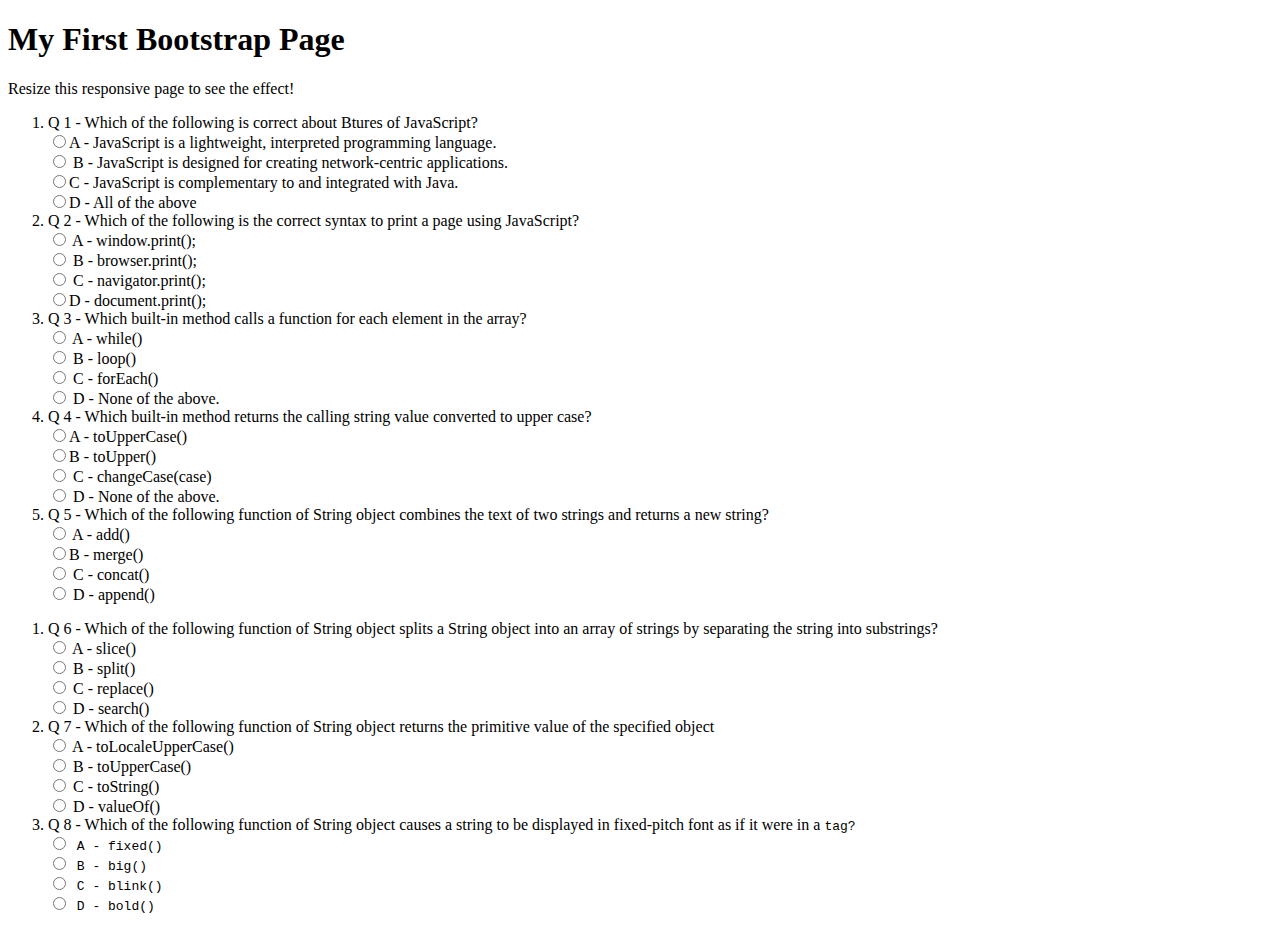
==== quiz/index.html @ 054df9fc "message" ====
<!DOCTYPE html>
<html>
  <head>
    <link href="css/bootstrap.css" rel="stylesheet" type="text/css" />
    <link href="css/style.css" rel="stylesheet" type="text/css" />
    <script
      src="https://code.jquery.com/jquery-3.3.1.min.js"
      integrity="sha256-FgpCb/KJQlLNfOu91ta32o/NMZxltwRo8QtmkMRdAu8="
      crossorigin="anonymous"
    ></script>
    <script src="js/script.js"></script>
    <title>QUIZ-BOARD</title>
  </head>
  <body>

    <div class="jumbotron text-center">
        <h1>My First Bootstrap Page</h1>
        <p>Resize this responsive page to see the effect!</p>
    </div>
    <div class="container cont">

        <form id="form">
            <div class="row">

                <div class="col-md-6">
                    <div class="">
                        <ol>
                                <li> Q 1 - Which of the following is correct about Btures of JavaScript?</li>
                                <input type="radio" name="question0" value="A" required>A - JavaScript is a lightweight, interpreted programming language.<br>
                                <input type="radio" name="question0" value="B"> B - JavaScript is designed for creating network-centric applications.<br>
                                <input type="radio" name="question0" value="C">C - JavaScript is complementary to and integrated with Java.<br>
                                <input type="radio" name="question0" value="D">D - All of the above
                                <li> Q 2 - Which of the following is the correct syntax to print a page using JavaScript?</li>
                                <input type="radio" name="question1" value="A" required> A - window.print();<br>
                                <input type="radio" name="question1" value="B"> B - browser.print();<br>
                                <input type="radio" name="question1" value="C"> C - navigator.print();<br>
                                <input type="radio" name="question1" value="D">D - document.print();
                                <li> Q 3 - Which built-in method calls a function for each element in the array?</li>
                                <input type="radio" name="question2" value="A" required> A - while()<br>
                                <input type="radio" name="question2" value="B"> B - loop()<br>
                                <input type="radio" name="question2" value="C"> C - forEach()<br>
                                <input type="radio" name="question2" value="D"> D - None of the above.
                                <li>Q 4 - Which built-in method returns the calling string value converted to upper case?</li>
                                <input type="radio" name="question3" value="A" required>A - toUpperCase()<br>
                            <input type="radio" name="question3" value="B">B - toUpper()<br>
                            <input type="radio" name="question3" value="C"> C - changeCase(case)<br>
                            <input type="radio" name="question3" value="D"> D - None of the above.
                            <li>Q 5 - Which of the following function of String object combines the text of two strings and returns a new string?</li>
                            <input type="radio" name="question4" value="A" required> A - add()<br>
                            <input type="radio" name="question4" value="B">B - merge()<br>
                            <input type="radio" name="question4" value="C"> C - concat()<br>
                            <input type="radio" name="question4" value="D"> D - append()
                        </ol>
                    </div>
                </div>
                <div class="col-md-6">
                    <div>
                        <ol>
                                <li>Q 6 - Which of the following function of String object splits a String object into an array of strings by separating the string into substrings?</li>
                                <input type="radio" name="question5" value="A" required> A - slice()<br>
                                <input type="radio" name="question5" value="B"> B - split()<br>
                                <input type="radio" name="question5" value="C"> C - replace()<br>
                                <input type="radio" name="question5" value="D"> D - search()
                                <li>Q 7 - Which of the following function of String object returns the primitive value of the specified object</li>
                            <input type="radio" name="question6" value="A" required> A - toLocaleUpperCase()<br>
                            <input type="radio" name="question6" value="B"> B - toUpperCase()<br>
                            <input type="radio" name="question6" value="C"> C - toString() <br>
                            <input type="radio" name="question6" value="D"> D - valueOf()
                            <li>Q 8 - Which of the following function of String object causes a string to be displayed in fixed-pitch font as if it were in a <tt> tag?</li>
                                <input type="radio" name="question7" value="A" required> A - fixed()<br>
                               <input type="radio" name="question7" value="B"> B - big()<br>
                               <input type="radio" name="question7" value="C"> C - blink()<br>
                               <input type="radio" name="question7" value="D"> D - bold()
</html>
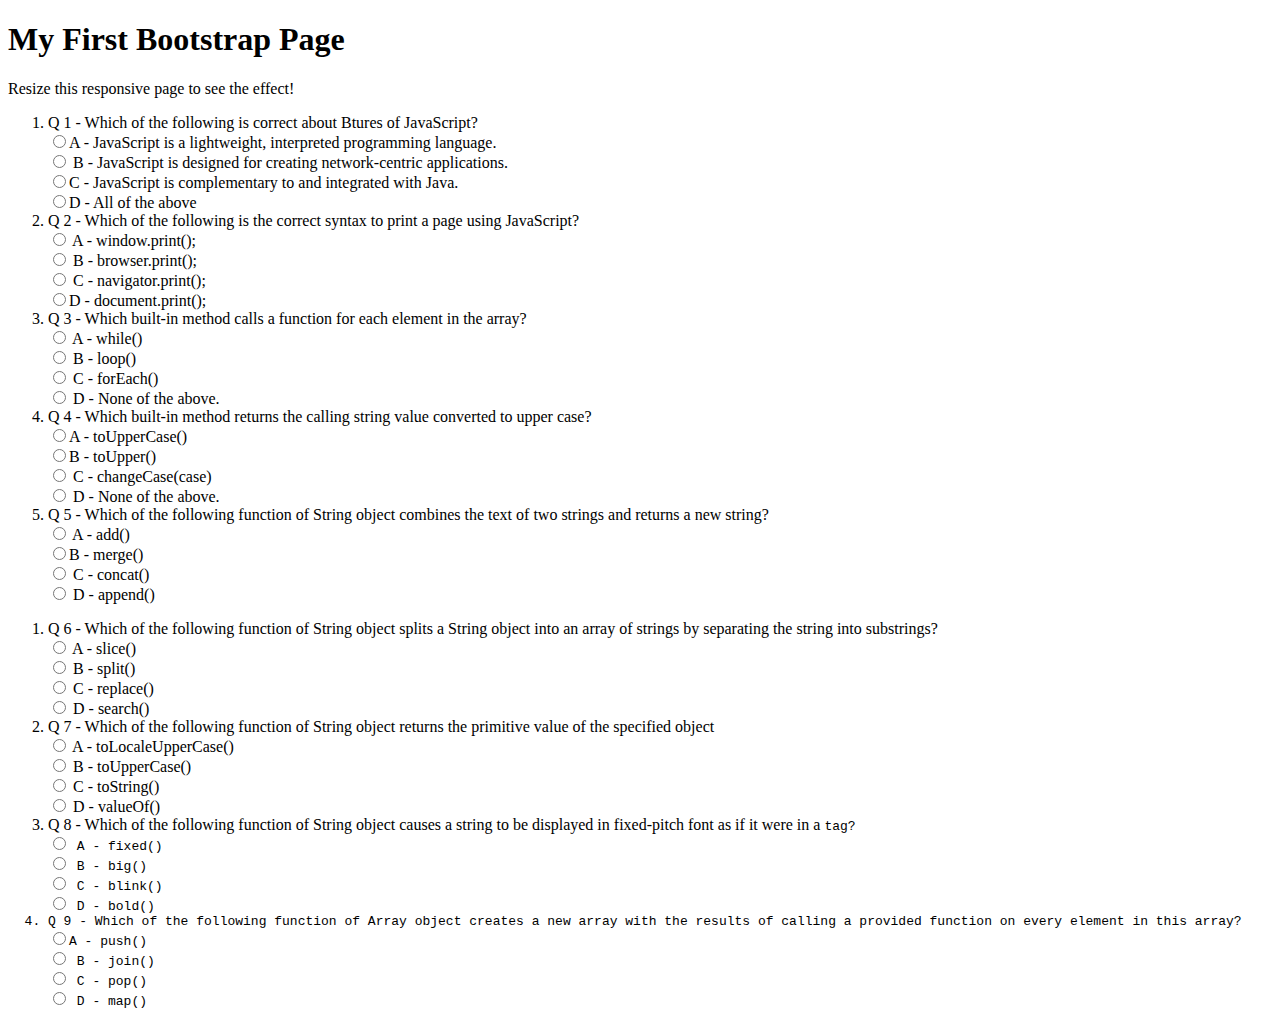
==== commit c0f9a0e2: "message" ====
--- a/quiz/index.html
+++ b/quiz/index.html
@@ -71,4 +71,12 @@
                                <input type="radio" name="question7" value="B"> B - big()<br>
                                <input type="radio" name="question7" value="C"> C - blink()<br>
                                <input type="radio" name="question7" value="D"> D - bold()
+                               <li>Q 9 - Which of the following function of Array object creates a new array with the results
+                                    of
+                                    calling a provided
+                                    function on every element in this array?</li>
+                                    <input type="radio" name="question8" value="A" required>A - push()<br>
+                                    <input type="radio" name="question8" value="B"> B - join()<br>
+                                    <input type="radio" name="question8" value="C"> C - pop()<br>
+                                <input type="radio" name="question8" value="D"> D - map()
 </html>
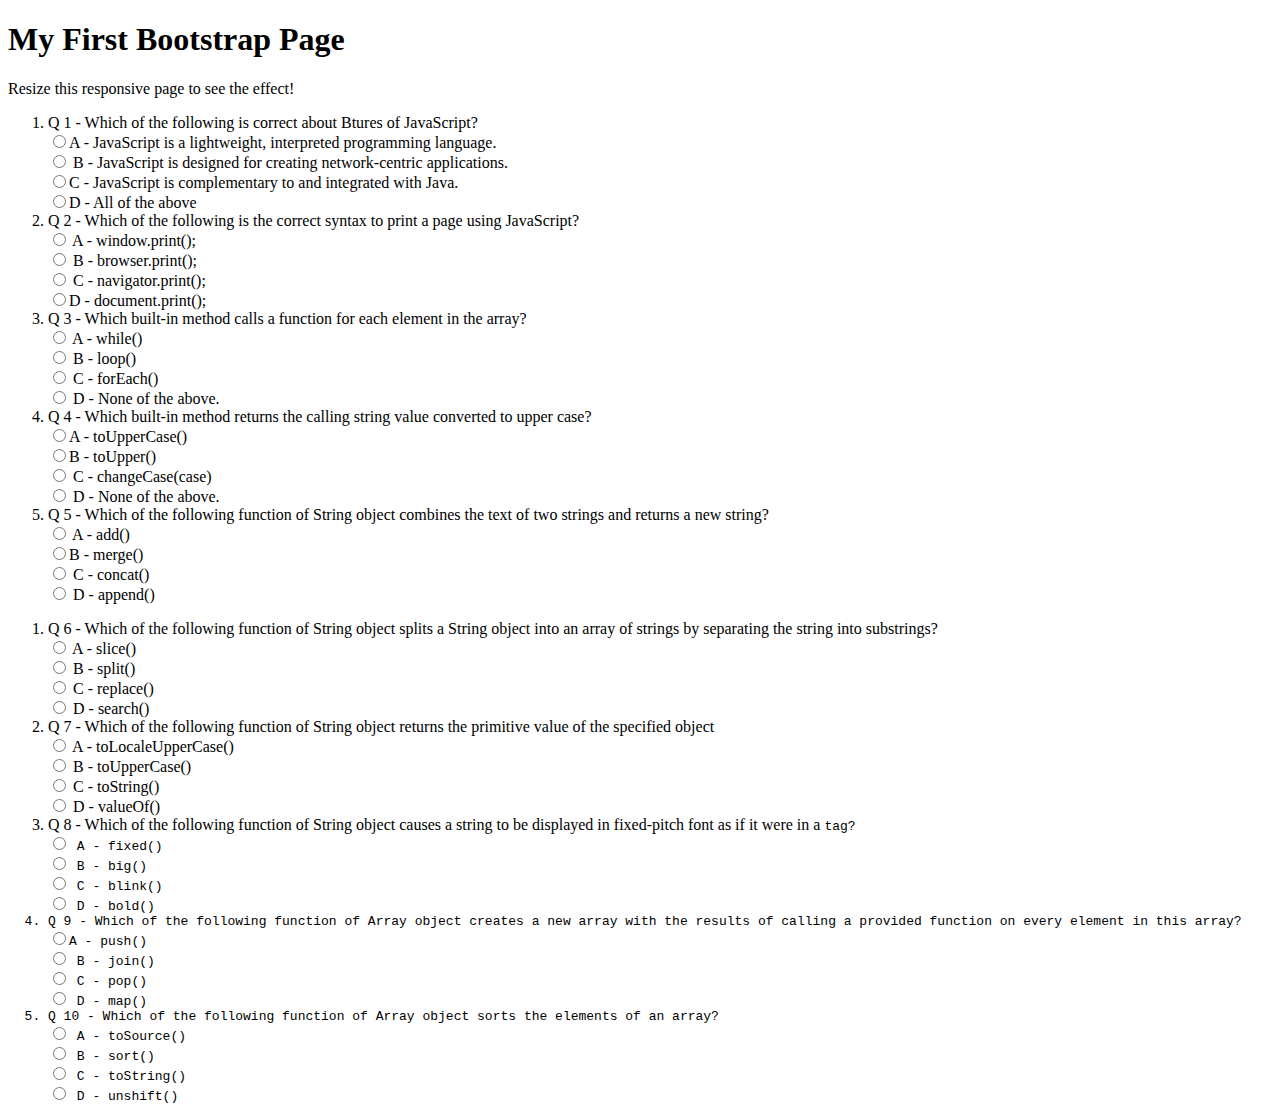
==== commit 6321a848: "message" ====
--- a/quiz/index.html
+++ b/quiz/index.html
@@ -79,4 +79,9 @@
                                     <input type="radio" name="question8" value="B"> B - join()<br>
                                     <input type="radio" name="question8" value="C"> C - pop()<br>
                                 <input type="radio" name="question8" value="D"> D - map()
+                                <li>Q 10 - Which of the following function of Array object sorts the elements of an array?</li>
+                                <input type="radio" name="question9" value="A" required> A - toSource()<br>
+                              <input type="radio" name="question9" value="B"> B - sort()<br>
+                                <input type="radio" name="question9" value="C"> C - toString()<br>
+                                 <input type="radio" name="question9" value="D"> D - unshift()
 </html>
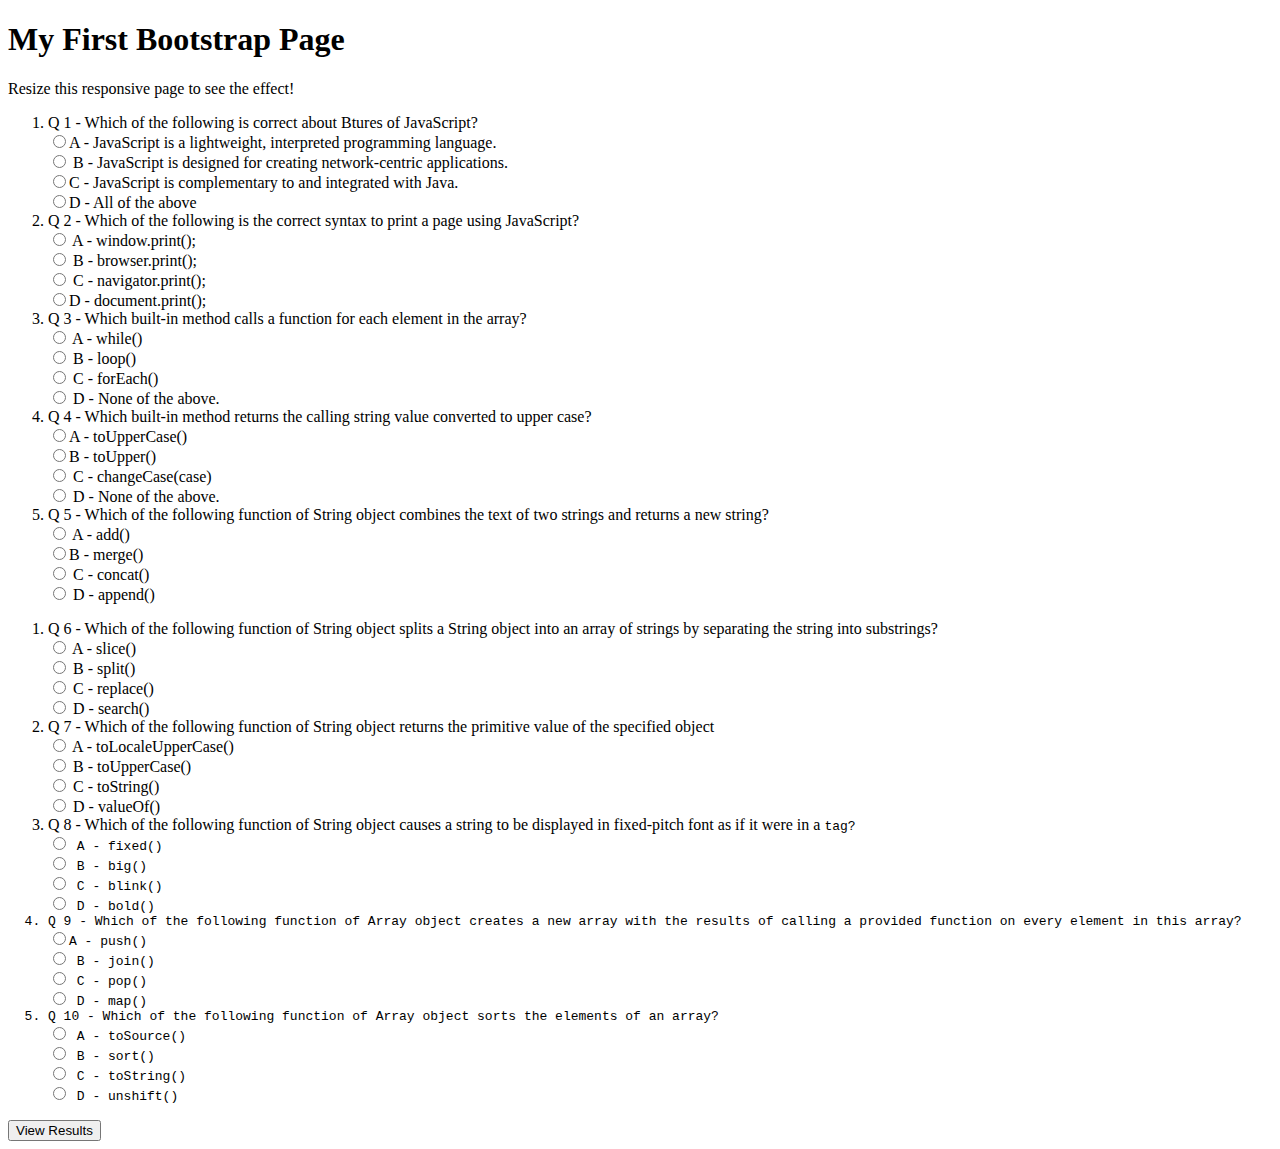
==== commit 789e6ed1: "hi" ====
--- a/quiz/index.html
+++ b/quiz/index.html
@@ -84,4 +84,11 @@
                               <input type="radio" name="question9" value="B"> B - sort()<br>
                                 <input type="radio" name="question9" value="C"> C - toString()<br>
                                  <input type="radio" name="question9" value="D"> D - unshift()
+                                </ol>
+                            </div>
+                        </div>
+                </div>
+                   
+            <button type="submit" onclick="myFunction()" >View Results</button>
+        </form>
 </html>
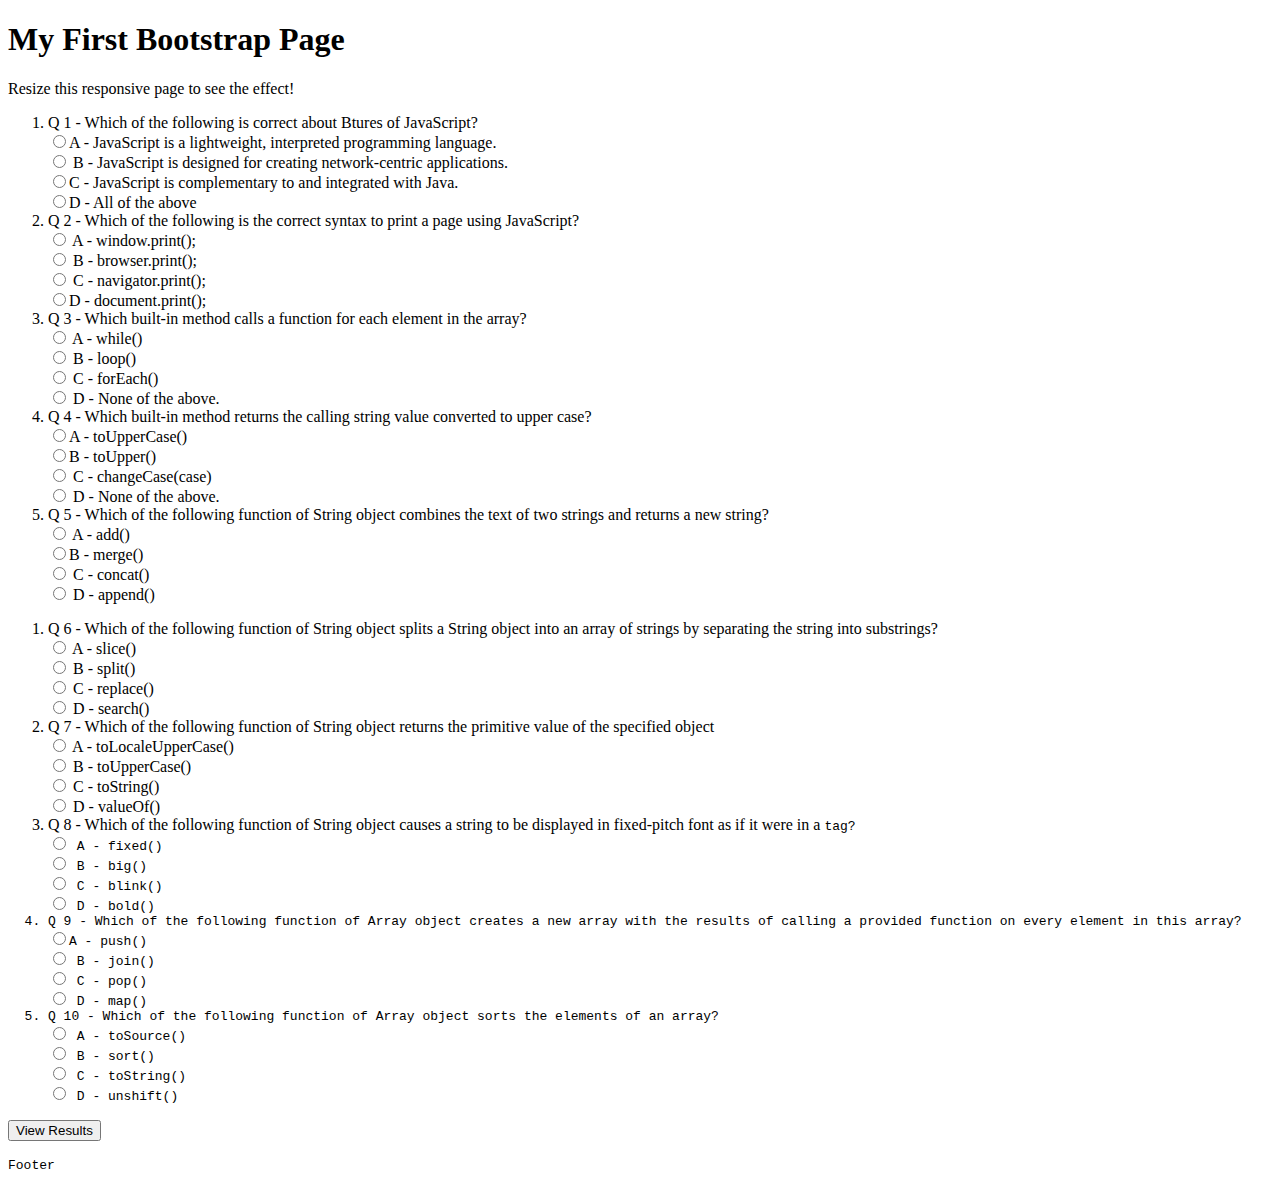
==== commit a1a437cd: "message" ====
--- a/quiz/index.html
+++ b/quiz/index.html
@@ -91,4 +91,15 @@
                    
             <button type="submit" onclick="myFunction()" >View Results</button>
         </form>
+        <div class="result">
+                <h1 id="marks"></h1>
+            </div>
+            <div class="footer">
+                <p>Footer</p>
+            </div>
+                   
+        </div>
+     </body>
+     
+     
 </html>
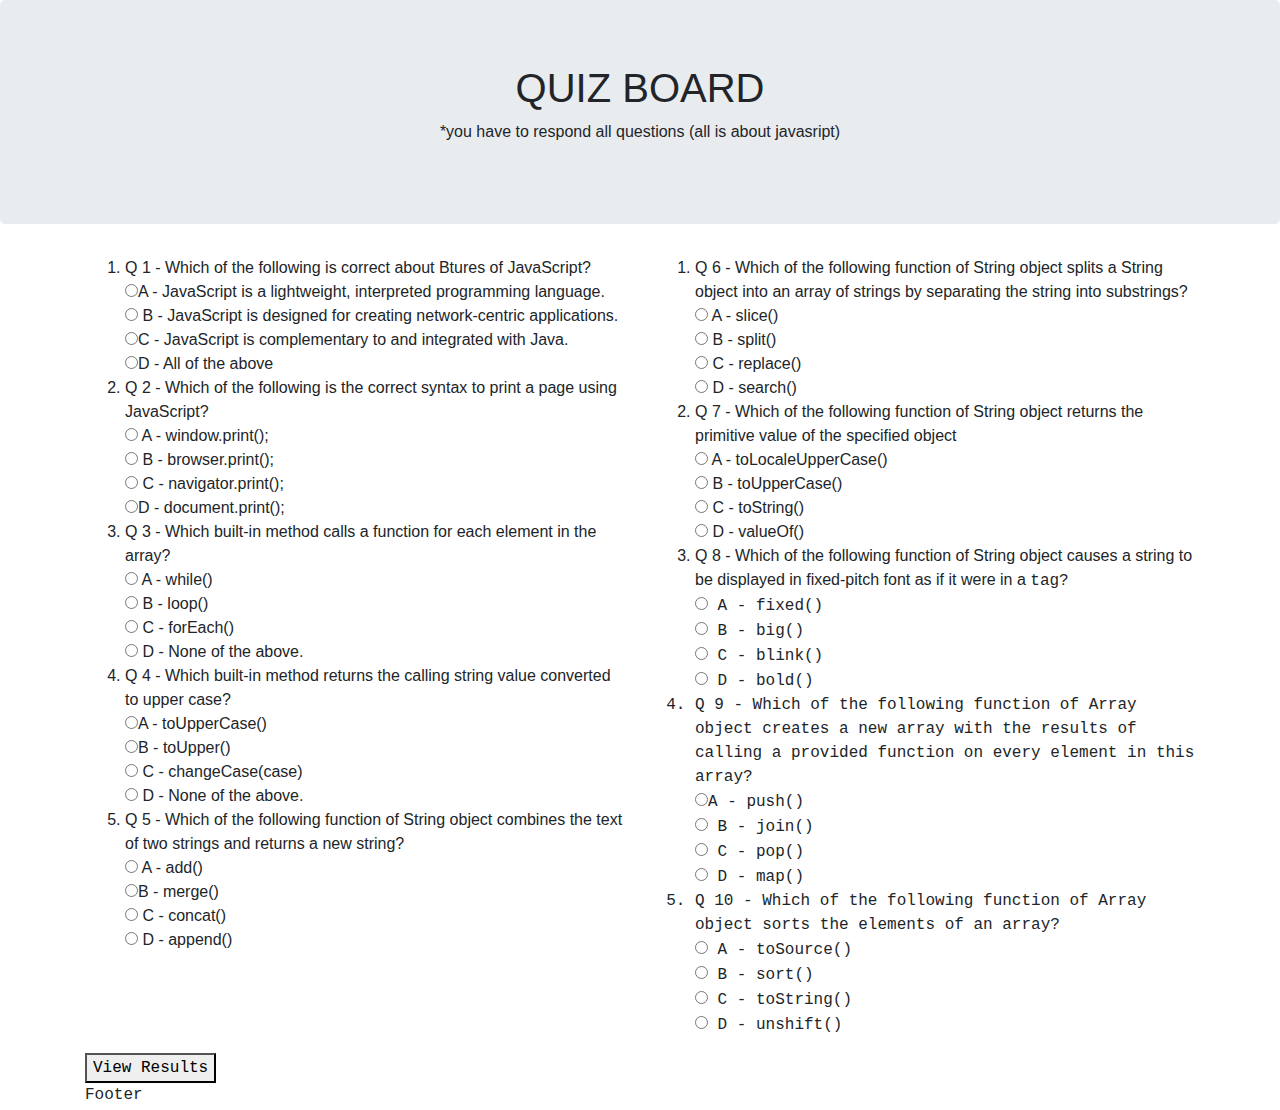
==== commit 033e6f89: "message" ====
--- a/quiz/index.html
+++ b/quiz/index.html
@@ -1,47 +1,47 @@
 <!DOCTYPE html>
 <html>
-  <head>
-    <link href="css/bootstrap.css" rel="stylesheet" type="text/css" />
-    <link href="css/style.css" rel="stylesheet" type="text/css" />
-    <script
-      src="https://code.jquery.com/jquery-3.3.1.min.js"
-      integrity="sha256-FgpCb/KJQlLNfOu91ta32o/NMZxltwRo8QtmkMRdAu8="
-      crossorigin="anonymous"
-    ></script>
+
+<head>
+    <link href="css/bootstrap.css" rel="stylesheet" type="text/css">
+    <link href="css/style.css" rel="stylesheet" type="text/css">
+    <script src="https://code.jquery.com/jquery-3.3.1.min.js" integrity="sha256-FgpCb/KJQlLNfOu91ta32o/NMZxltwRo8QtmkMRdAu8=" crossorigin="anonymous"></script>
     <script src="js/script.js"></script>
     <title>QUIZ-BOARD</title>
-  </head>
-  <body>
+</head>
+
+<body>
 
     <div class="jumbotron text-center">
-        <h1>My First Bootstrap Page</h1>
-        <p>Resize this responsive page to see the effect!</p>
+        <h1> QUIZ BOARD</h1>
+        <p>*you have to respond all questions (all is about javasript)</p>
     </div>
     <div class="container cont">
-
+        <div class="result">
+            <h1 id="marks"></h1>
+        </div>
         <form id="form">
             <div class="row">
 
                 <div class="col-md-6">
                     <div class="">
                         <ol>
-                                <li> Q 1 - Which of the following is correct about Btures of JavaScript?</li>
-                                <input type="radio" name="question0" value="A" required>A - JavaScript is a lightweight, interpreted programming language.<br>
-                                <input type="radio" name="question0" value="B"> B - JavaScript is designed for creating network-centric applications.<br>
-                                <input type="radio" name="question0" value="C">C - JavaScript is complementary to and integrated with Java.<br>
-                                <input type="radio" name="question0" value="D">D - All of the above
-                                <li> Q 2 - Which of the following is the correct syntax to print a page using JavaScript?</li>
-                                <input type="radio" name="question1" value="A" required> A - window.print();<br>
-                                <input type="radio" name="question1" value="B"> B - browser.print();<br>
-                                <input type="radio" name="question1" value="C"> C - navigator.print();<br>
-                                <input type="radio" name="question1" value="D">D - document.print();
-                                <li> Q 3 - Which built-in method calls a function for each element in the array?</li>
-                                <input type="radio" name="question2" value="A" required> A - while()<br>
-                                <input type="radio" name="question2" value="B"> B - loop()<br>
-                                <input type="radio" name="question2" value="C"> C - forEach()<br>
-                                <input type="radio" name="question2" value="D"> D - None of the above.
-                                <li>Q 4 - Which built-in method returns the calling string value converted to upper case?</li>
-                                <input type="radio" name="question3" value="A" required>A - toUpperCase()<br>
+                            <li> Q 1 - Which of the following is correct about Btures of JavaScript?</li>
+                            <input type="radio" name="question0" value="A" required>A - JavaScript is a lightweight, interpreted programming language.<br>
+                            <input type="radio" name="question0" value="B"> B - JavaScript is designed for creating network-centric applications.<br>
+                            <input type="radio" name="question0" value="C">C - JavaScript is complementary to and integrated with Java.<br>
+                            <input type="radio" name="question0" value="D">D - All of the above
+                            <li> Q 2 - Which of the following is the correct syntax to print a page using JavaScript?</li>
+                            <input type="radio" name="question1" value="A" required> A - window.print();<br>
+                            <input type="radio" name="question1" value="B"> B - browser.print();<br>
+                            <input type="radio" name="question1" value="C"> C - navigator.print();<br>
+                            <input type="radio" name="question1" value="D">D - document.print();
+                            <li> Q 3 - Which built-in method calls a function for each element in the array?</li>
+                            <input type="radio" name="question2" value="A" required> A - while()<br>
+                            <input type="radio" name="question2" value="B"> B - loop()<br>
+                            <input type="radio" name="question2" value="C"> C - forEach()<br>
+                            <input type="radio" name="question2" value="D"> D - None of the above.
+                            <li>Q 4 - Which built-in method returns the calling string value converted to upper case?</li>
+                            <input type="radio" name="question3" value="A" required>A - toUpperCase()<br>
                             <input type="radio" name="question3" value="B">B - toUpper()<br>
                             <input type="radio" name="question3" value="C"> C - changeCase(case)<br>
                             <input type="radio" name="question3" value="D"> D - None of the above.
@@ -56,50 +56,48 @@
                 <div class="col-md-6">
                     <div>
                         <ol>
-                                <li>Q 6 - Which of the following function of String object splits a String object into an array of strings by separating the string into substrings?</li>
-                                <input type="radio" name="question5" value="A" required> A - slice()<br>
-                                <input type="radio" name="question5" value="B"> B - split()<br>
-                                <input type="radio" name="question5" value="C"> C - replace()<br>
-                                <input type="radio" name="question5" value="D"> D - search()
-                                <li>Q 7 - Which of the following function of String object returns the primitive value of the specified object</li>
+
+                            <li>Q 6 - Which of the following function of String object splits a String object into an array of strings by separating the string into substrings?</li>
+                            <input type="radio" name="question5" value="A" required> A - slice()<br>
+                            <input type="radio" name="question5" value="B"> B - split()<br>
+                            <input type="radio" name="question5" value="C"> C - replace()<br>
+                            <input type="radio" name="question5" value="D"> D - search()
+                            <li>Q 7 - Which of the following function of String object returns the primitive value of the specified object</li>
                             <input type="radio" name="question6" value="A" required> A - toLocaleUpperCase()<br>
                             <input type="radio" name="question6" value="B"> B - toUpperCase()<br>
                             <input type="radio" name="question6" value="C"> C - toString() <br>
                             <input type="radio" name="question6" value="D"> D - valueOf()
                             <li>Q 8 - Which of the following function of String object causes a string to be displayed in fixed-pitch font as if it were in a <tt> tag?</li>
-                                <input type="radio" name="question7" value="A" required> A - fixed()<br>
+                               <input type="radio" name="question7" value="A" required> A - fixed()<br>
                                <input type="radio" name="question7" value="B"> B - big()<br>
                                <input type="radio" name="question7" value="C"> C - blink()<br>
                                <input type="radio" name="question7" value="D"> D - bold()
                                <li>Q 9 - Which of the following function of Array object creates a new array with the results
-                                    of
-                                    calling a provided
-                                    function on every element in this array?</li>
-                                    <input type="radio" name="question8" value="A" required>A - push()<br>
-                                    <input type="radio" name="question8" value="B"> B - join()<br>
-                                    <input type="radio" name="question8" value="C"> C - pop()<br>
-                                <input type="radio" name="question8" value="D"> D - map()
-                                <li>Q 10 - Which of the following function of Array object sorts the elements of an array?</li>
-                                <input type="radio" name="question9" value="A" required> A - toSource()<br>
-                              <input type="radio" name="question9" value="B"> B - sort()<br>
-                                <input type="radio" name="question9" value="C"> C - toString()<br>
-                                 <input type="radio" name="question9" value="D"> D - unshift()
-                                </ol>
-                            </div>
-                        </div>
-                </div>
-                   
-            <button type="submit" onclick="myFunction()" >View Results</button>
-        </form>
-        <div class="result">
-                <h1 id="marks"></h1>
-            </div>
-            <div class="footer">
-                <p>Footer</p>
-            </div>
-                   
-        </div>
-     </body>
-     
-     
-</html>
+                                   of
+                                   calling a provided
+                                   function on every element in this array?</li>
+                                   <input type="radio" name="question8" value="A" required>A - push()<br>
+                                   <input type="radio" name="question8" value="B"> B - join()<br>
+                                   <input type="radio" name="question8" value="C"> C - pop()<br>
+                               <input type="radio" name="question8" value="D"> D - map()
+                                
+                                  <li>Q 10 - Which of the following function of Array object sorts the elements of an array?</li>
+                                 <input type="radio" name="question9" value="A" required> A - toSource()<br>
+                               <input type="radio" name="question9" value="B"> B - sort()<br>
+                                 <input type="radio" name="question9" value="C"> C - toString()<br>
+                                  <input type="radio" name="question9" value="D"> D - unshift()
+                               </ol>
+                           </div>
+                       </div>
+               </div>
+                  
+           <button type="submit" onclick="myFunction()" >View Results</button>
+       </form>
+       <div class="footer">
+           <p>Footer</p>
+       </div>
+              
+   </div>
+</body>
+
+</html>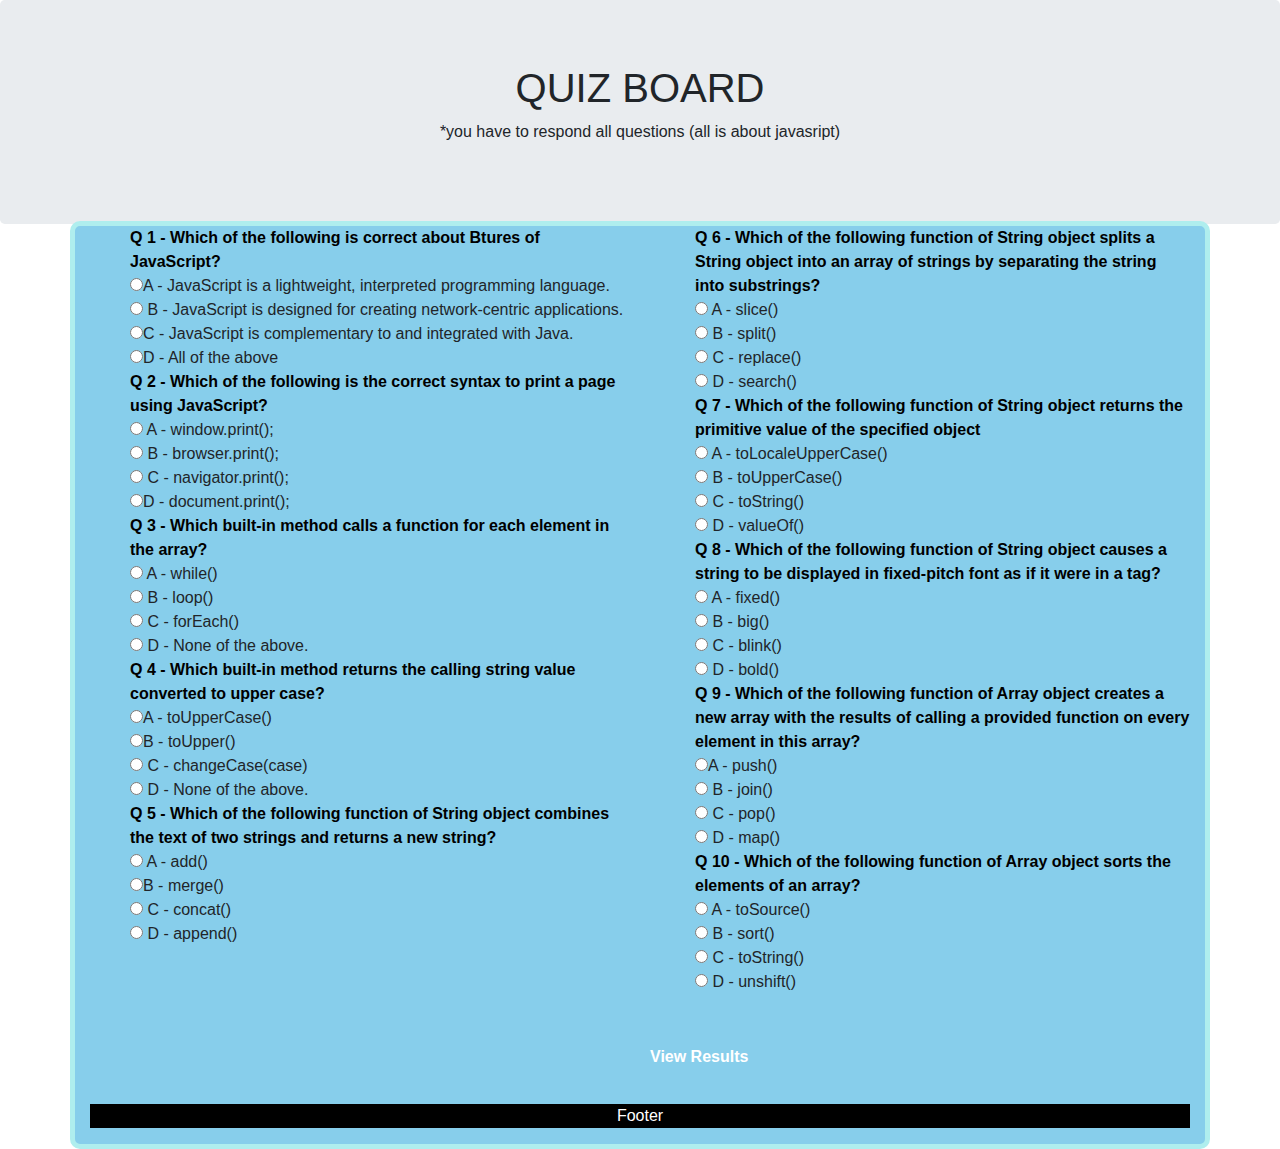
==== commit 3dc69e5b: "message" ====
--- a/quiz/index.html
+++ b/quiz/index.html
@@ -3,7 +3,7 @@
 
 <head>
     <link href="css/bootstrap.css" rel="stylesheet" type="text/css">
-    <link href="css/style.css" rel="stylesheet" type="text/css">
+    <link href="css/styles.css" rel="stylesheet" type="text/css">
     <script src="https://code.jquery.com/jquery-3.3.1.min.js" integrity="sha256-FgpCb/KJQlLNfOu91ta32o/NMZxltwRo8QtmkMRdAu8=" crossorigin="anonymous"></script>
     <script src="js/script.js"></script>
     <title>QUIZ-BOARD</title>
--- a/quiz/css/styles.css
+++ b/quiz/css/styles.css
@@ -0,0 +1,51 @@
+.cont {
+  border: 5px solid paleturquoise;
+  border-radius: 10px;
+  margin-top: -35px;
+  margin-bottom: 0px;
+  background-color: skyblue;
+  font-family: sans-serif;
+}
+ol li {
+  list-style-type: none;
+  color: black;
+  font-weight: bold;
+}
+.footer {
+  position: relative;
+  left: 0;
+  bottom: 0;
+  width: 100%;
+  height: 40%;
+  background-color: black;
+  color: white;
+  text-align: center;
+}
+button {
+  background-color: skyblue;
+  /* Green */
+  border: none;
+  color: white;
+  padding: 15px 32px;
+  margin-left: 48%;
+  margin-top: 20px;
+  margin-bottom: 20px;
+  text-align: center;
+  text-decoration: none;
+  display: inline-block;
+  font-size: 16px;
+  font-weight: bolder;
+}
+#marks {
+  margin-left: 40%;
+  border: 3px solid blue;
+}
+tt,
+code,
+kbd,
+samp {
+  font-family: sans-serif;
+}
+.result {
+  display: none;
+}
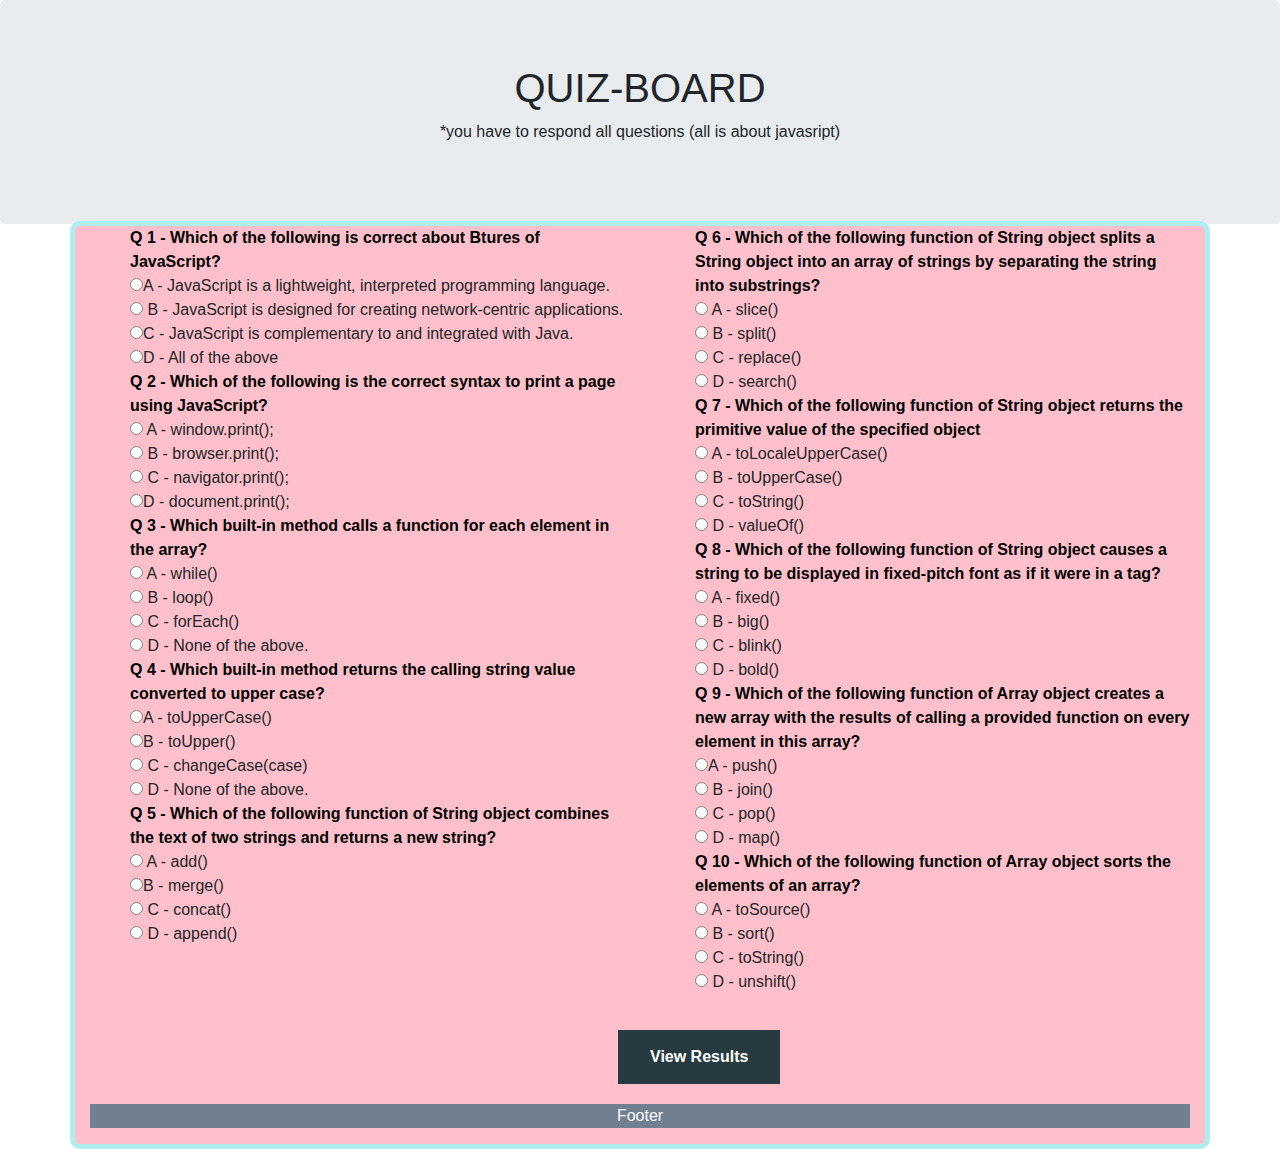
==== commit a21ad8a4: "msg" ====
--- a/quiz/index.html
+++ b/quiz/index.html
@@ -12,7 +12,7 @@
 <body>
 
     <div class="jumbotron text-center">
-        <h1> QUIZ BOARD</h1>
+        <h1> QUIZ-BOARD</h1>
         <p>*you have to respond all questions (all is about javasript)</p>
     </div>
     <div class="container cont">
--- a/quiz/css/styles.css
+++ b/quiz/css/styles.css
@@ -3,7 +3,7 @@
   border-radius: 10px;
   margin-top: -35px;
   margin-bottom: 0px;
-  background-color: skyblue;
+  background-color: pink;
   font-family: sans-serif;
 }
 ol li {
@@ -17,12 +17,12 @@
   bottom: 0;
   width: 100%;
   height: 40%;
-  background-color: black;
+  background-color: slategrey;
   color: white;
   text-align: center;
 }
 button {
-  background-color: skyblue;
+  background-color: rgb(39, 57, 65);
   /* Green */
   border: none;
   color: white;
@@ -30,7 +30,7 @@
   margin-left: 48%;
   margin-top: 20px;
   margin-bottom: 20px;
-  text-align: center;
+  text-align: right;
   text-decoration: none;
   display: inline-block;
   font-size: 16px;
